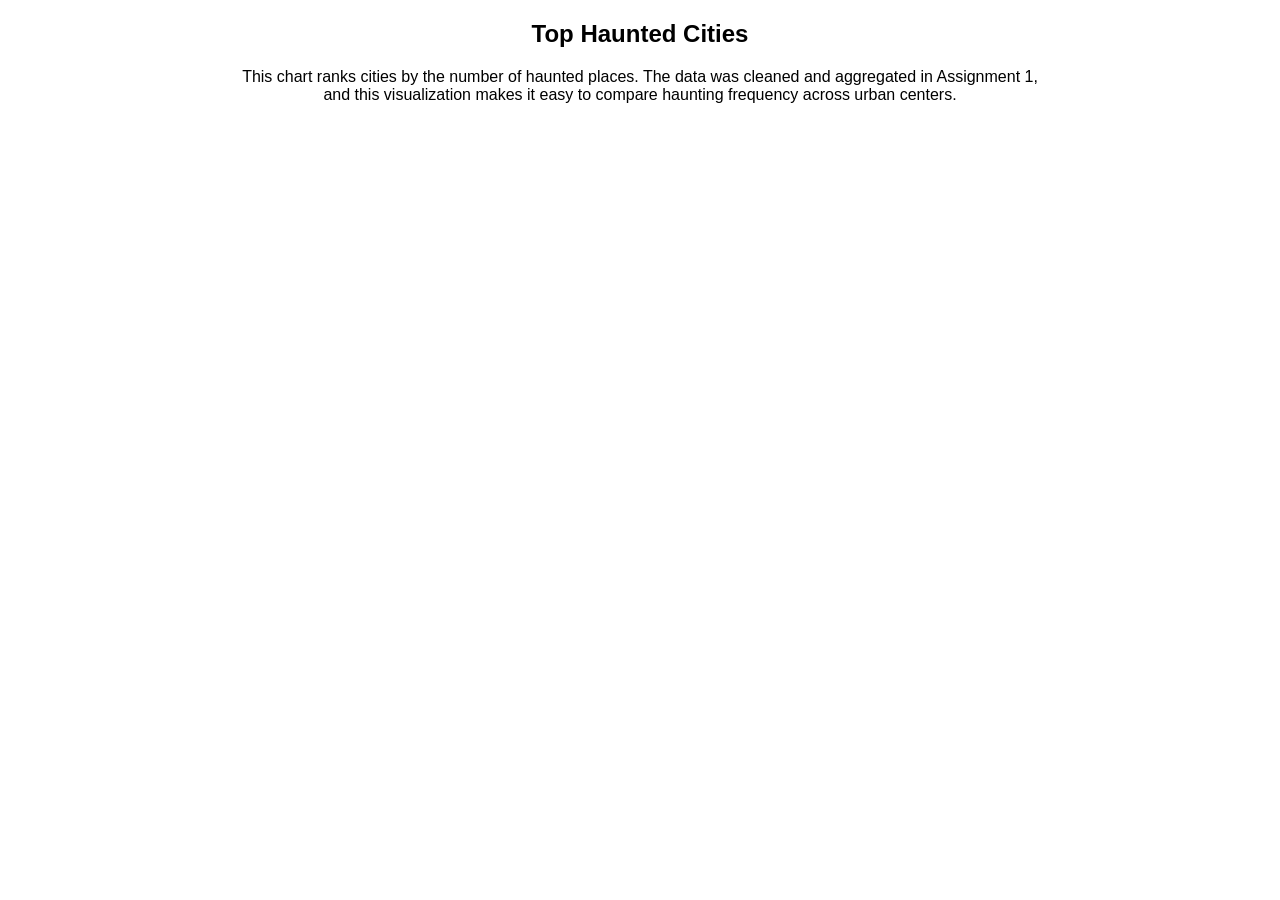
==== city_bar_chart.html @ ae1a161e "Update city_bar_chart.html" ====
<!DOCTYPE html>
<html lang="en">
<head>
  <meta charset="UTF-8" />
  <meta name="viewport" content="width=device-width, initial-scale=1.0"/>
  <title>Top Haunted Cities</title>
  <script src="https://d3js.org/d3.v7.min.js"></script>
  <style>
    body { font-family: Arial, sans-serif; margin: 20px; }
    .bar { fill: steelblue; }
    .bar:hover { fill: darkorange; }
    .axis-label { font-size: 14px; font-weight: bold; }
    #chart-container {
      overflow-x: auto;
    }
    .description {
      max-width: 800px;
      margin: 0 auto 20px auto;
      text-align: center;
      font-size: 16px;
    }
  </style>
</head>
<body>
<h2 style="text-align:center;">Top Haunted Cities</h2>
<p class="description">
  This chart ranks cities by the number of haunted places. The data was cleaned and aggregated in Assignment 1, and this visualization makes it easy to compare haunting frequency across urban centers.
</p>
<div id="chart-container">
  <div id="bar-chart"></div>
</div>
<div id="tooltip"></div>
<script>
const barWidth = 15; // Minimum bar width
const chartHeight = 600;
const tooltip = d3.select("#tooltip");
  
d3.json("city_counts.json")
  .then(data => {
    console.log("Raw data loaded:", data);
    const filteredData = data.filter(d => d.count >= 10);
    console.log("Filtered data (count >= 5):", filteredData);

    const dynamicWidth = Math.max(filteredData.length * barWidth, 400);

    const svg = d3.select("#bar-chart").append("svg")
      .attr("width", dynamicWidth)
      .attr("height", chartHeight);

    const margin = { top: 50, right: 30, bottom: 150, left: 60 };
    const width = dynamicWidth - margin.left - margin.right;
    const height = chartHeight - margin.top - margin.bottom;

    const g = svg.append("g")
      .attr("transform", `translate(${margin.left},${margin.top})`);

    filteredData.sort((a, b) => b.count - a.count);

    const x = d3.scaleBand()
      .domain(filteredData.map(d => d.city))
      .range([0, width])
      .padding(0.1);

    const y = d3.scaleLinear()
      .domain([0, d3.max(filteredData, d => d.count)])
      .nice()
      .range([height, 0]);

    g.append("g")
      .attr("transform", `translate(0,${height})`)
      .call(d3.axisBottom(x))
      .selectAll("text")
      .style("font-size", "10px")
      .attr("transform", "rotate(-45)")
      .style("text-anchor", "end");

    g.append("g").call(d3.axisLeft(y));

    g.selectAll(".bar")
      .data(filteredData)
      .enter().append("rect")
      .attr("class", "bar")
      .attr("x", d => x(d.city))
      .attr("y", d => y(d.count))
      .attr("width", x.bandwidth())
      .attr("height", d => height - y(d.count))
      .on("mouseover", (event, d) => {
        tooltip.style("opacity", 1)
          .html(`<strong>${d.city}</strong><br/>Count: ${d.count}`);
      })
      .on("mousemove", (event) => {
        tooltip.style("left", (event.pageX + 10) + "px")
               .style("top", (event.pageY - 28) + "px");
      })
      .on("mouseout", () => {
        tooltip.style("opacity", 0);
      });
  })
  .catch(error => {
    console.error("❌ Error loading or parsing JSON data:", error);
  });
</script>
</body>
</html>
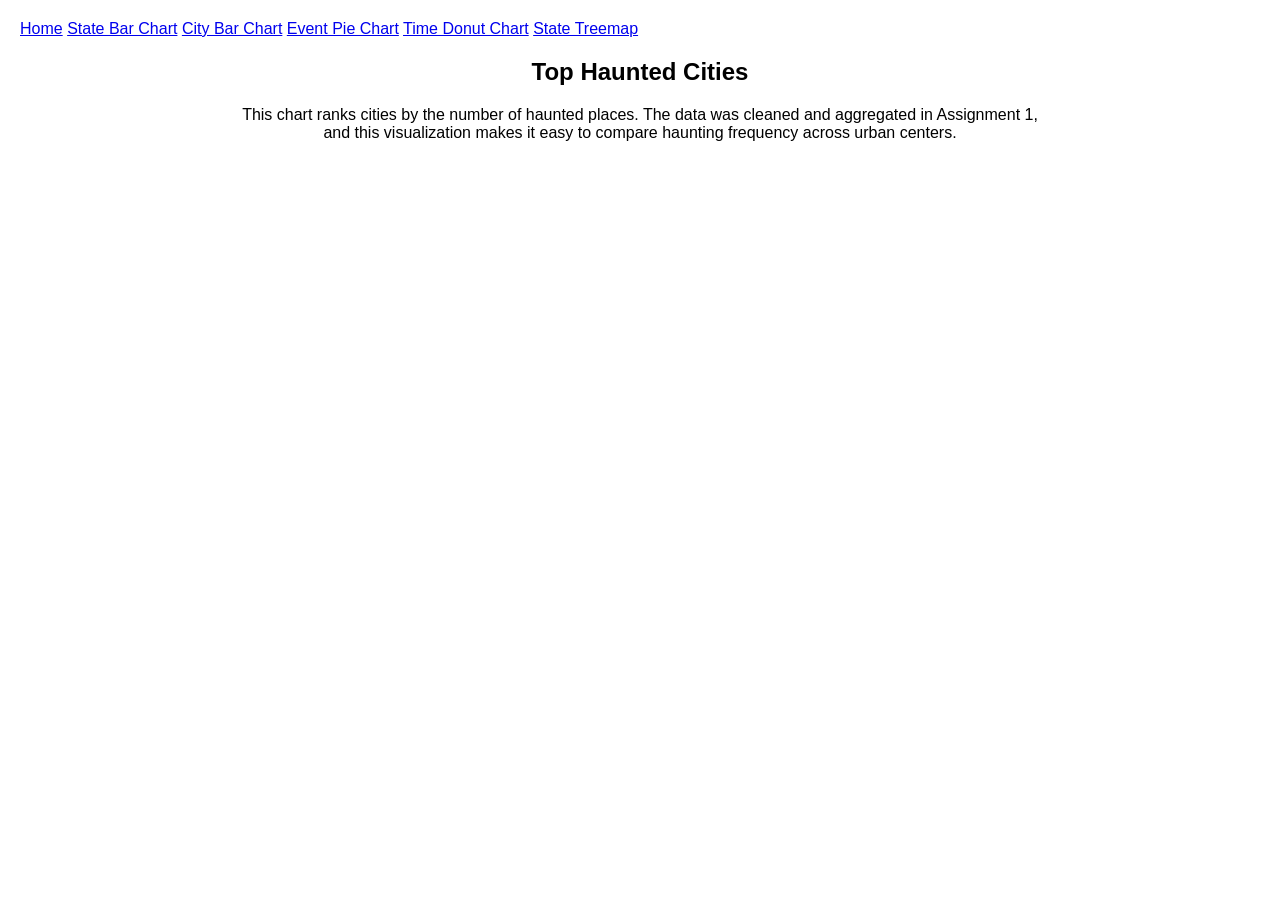
==== commit 77ba3be6: "Update city_bar_chart.html" ====
--- a/city_bar_chart.html
+++ b/city_bar_chart.html
@@ -4,6 +4,17 @@
   <meta charset="UTF-8" />
   <meta name="viewport" content="width=device-width, initial-scale=1.0"/>
   <title>Top Haunted Cities</title>
+  <div class="topnav" id="myTopnav">
+  <a href="index.html" class="active">Home</a>
+  <a href="State_bar_chart.html">State Bar Chart</a>
+  <a href="city_bar_chart.html">City Bar Chart</a>
+  <a href="event_pie_chart.html">Event Pie Chart</a>
+  <a href="time_donut_chart">Time Donut Chart</a>
+  <a href="state_treemap.html">State Treemap</a>
+  <a href="javascript:void(0);" class="icon" onclick="myFunction()">
+    <i class="fa fa-bars"></i>
+  </a>
+</div>
   <script src="https://d3js.org/d3.v7.min.js"></script>
   <style>
     body { font-family: Arial, sans-serif; margin: 20px; }
